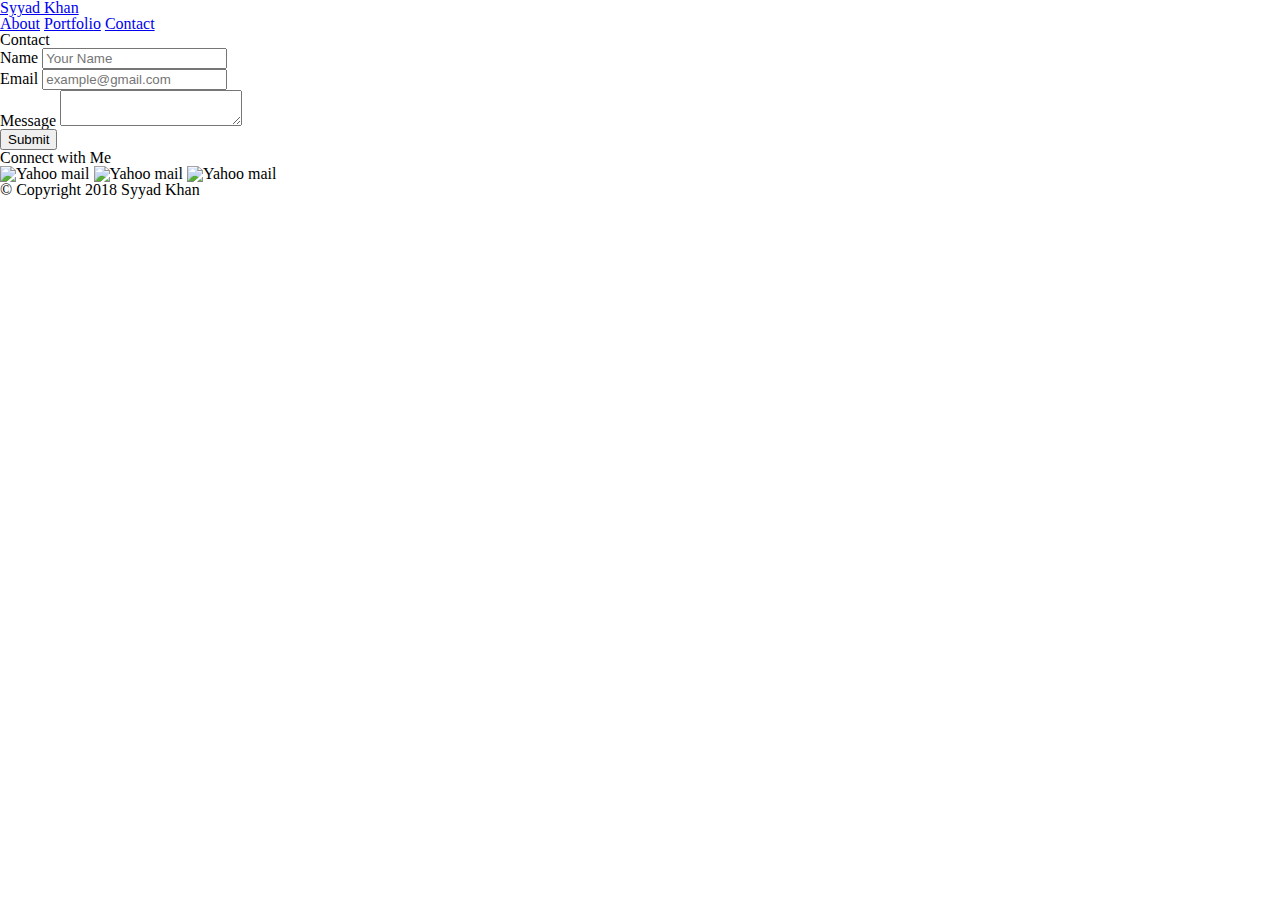
==== Contact.html @ e30dc6d0 "try gain" ====
<!DOCTYPE html>
<html>
<head>
        <title>About Me</title>
        <link rel="stylesheet" type="text/css" href="assets/css/reset.css">
        <link rel="stylesheet" type="text/css" href="C:\Users\syyad\Desktop\webpage\khandoors.github.io\assets\css\style.css">

    <head>
    <body>
      <header id="masthead">
      <div class="container">
              <a href="index.html" id="logo">Syyad Khan</a>
                <nav>
                <a href="index.html">About</a>
                <a href="portfolio.html">Portfolio</a>
                <a href="contact.html">Contact</a>
                </nav>
          </div>  
      </header> 
      
      <div id="main-container" class="container">
        <section class="main-section">
            <h1>Contact</h1>

<form id="contact-form">
<ul>
<li> 
    <lable for="name">Name</lable>
    <input type="text" name="name" id="name" placeholder="Your Name" required="required">
</li>
<li>
        <lable for="email">Email</lable>
        <input type="text" name="email" id="email" placeholder="example@gmail.com" required="required">
    </li>
    <li>
            <lable for="message">Message</lable>
            <textarea id="message" name="message" required="required"></textarea>
        </li>
</ul>
<input type="submit" name="submit">
</form>

</div>

</section>

    <section class="sidebar">
        <div id="connect">
                <h2>Connect with Me</h2>
                            
                <img src="C:\Users\syyad\Desktop\HW-Wireframe2\assets\images\git.png" class="social" alt="Yahoo mail">
                <img src="C:\Users\syyad\Desktop\HW-Wireframe2\assets\images\linkedin3.png" class="social" alt="Yahoo mail">
                <img src="https://cdn3.iconfinder.com/data/icons/ultimate-social/150/43_yahoo-128.png" class="social" alt="Yahoo mail">
        </div>
    </section>
</div>

<footer>
<div class="container">
    &copy; Copyright 2018 Syyad Khan
</div>
</footer>
</body>
</html>
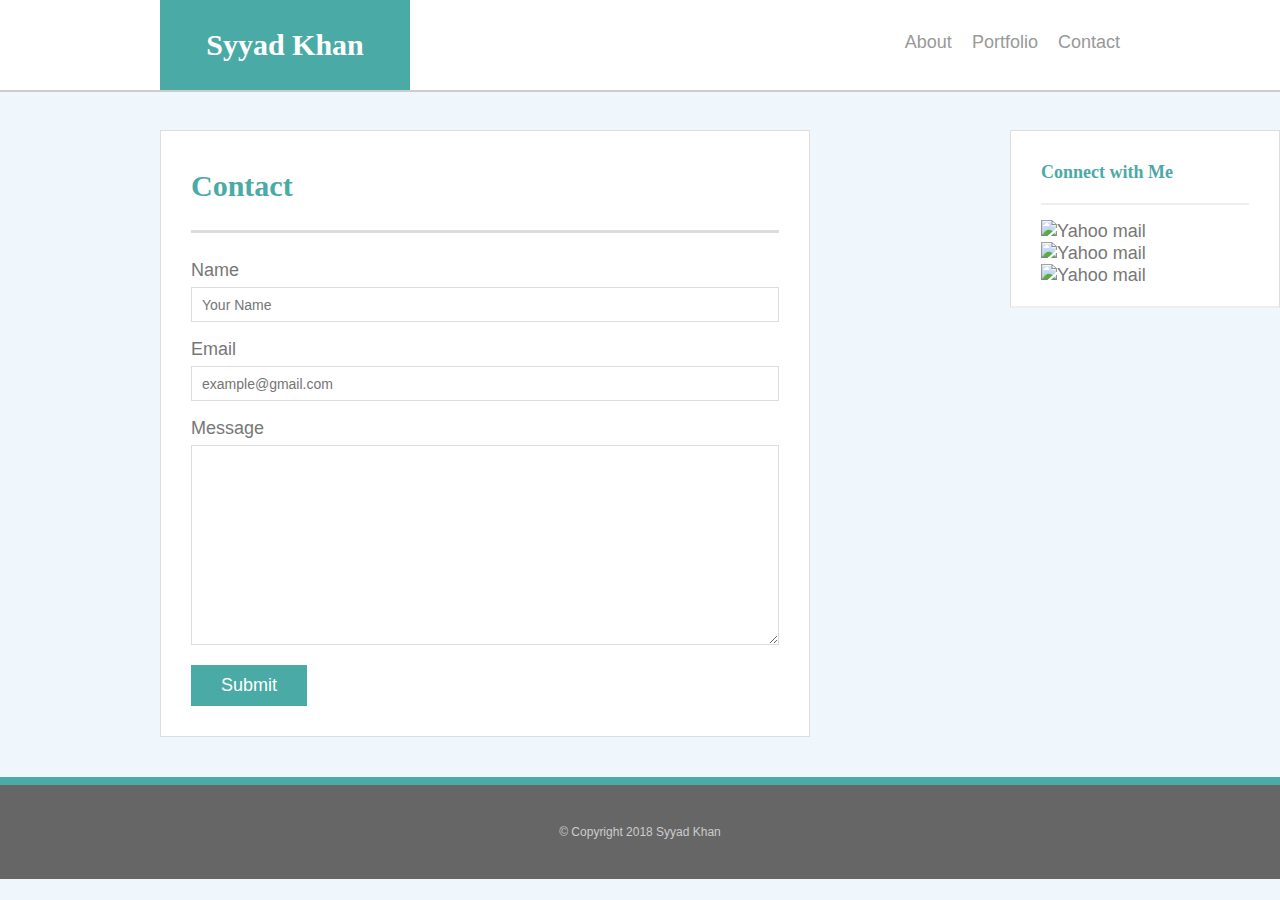
==== commit b24892ce: "feb211731" ====
--- a/Contact.html
+++ b/Contact.html
@@ -2,8 +2,8 @@
 <html>
 <head>
         <title>About Me</title>
-        <link rel="stylesheet" type="text/css" href="assets/css/reset.css">
-        <link rel="stylesheet" type="text/css" href="C:\Users\syyad\Desktop\webpage\khandoors.github.io\assets\css\style.css">
+        <link rel="stylesheet" type="text/css" href="assets\css\reset.css">
+        <link rel="stylesheet" type="text/css" href="assets\css\style.css">
 
     <head>
     <body>
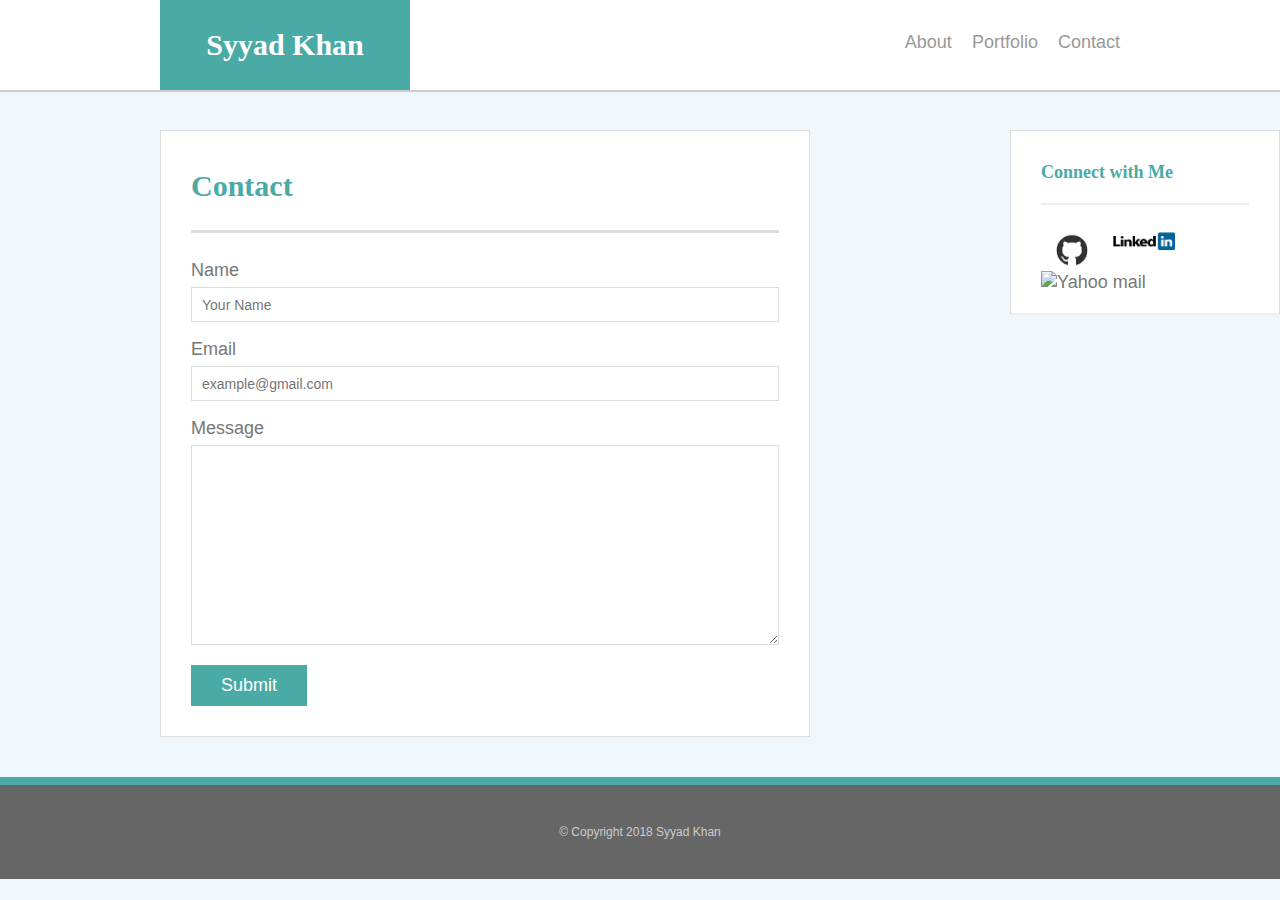
==== commit b8b5b6fa: "feb211809" ====
--- a/Contact.html
+++ b/Contact.html
@@ -48,8 +48,8 @@
         <div id="connect">
                 <h2>Connect with Me</h2>
                             
-                <img src="C:\Users\syyad\Desktop\HW-Wireframe2\assets\images\git.png" class="social" alt="Yahoo mail">
-                <img src="C:\Users\syyad\Desktop\HW-Wireframe2\assets\images\linkedin3.png" class="social" alt="Yahoo mail">
+                <img src="assets\images\git.png" class="social" alt="Yahoo mail">
+                <img src="assets\images\linkedin3.png" class="social" alt="Yahoo mail">
                 <img src="https://cdn3.iconfinder.com/data/icons/ultimate-social/150/43_yahoo-128.png" class="social" alt="Yahoo mail">
         </div>
     </section>
